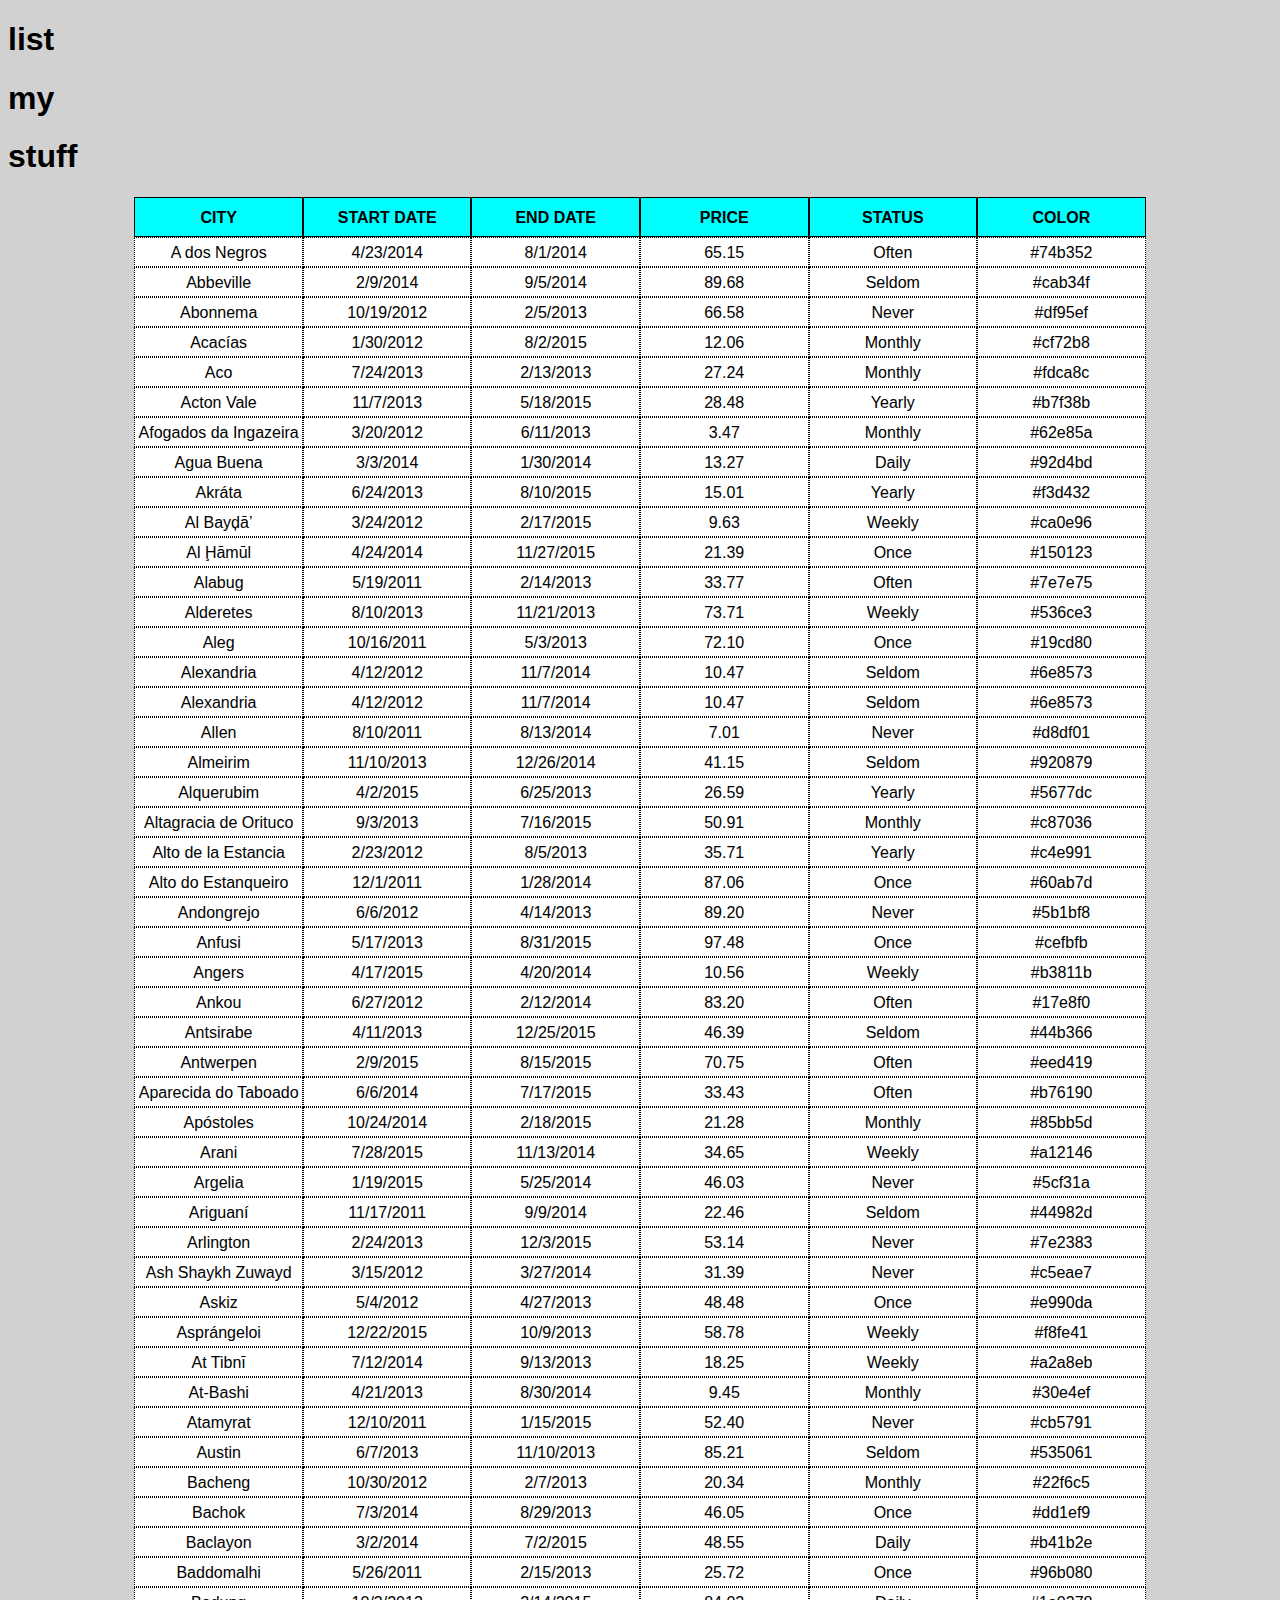
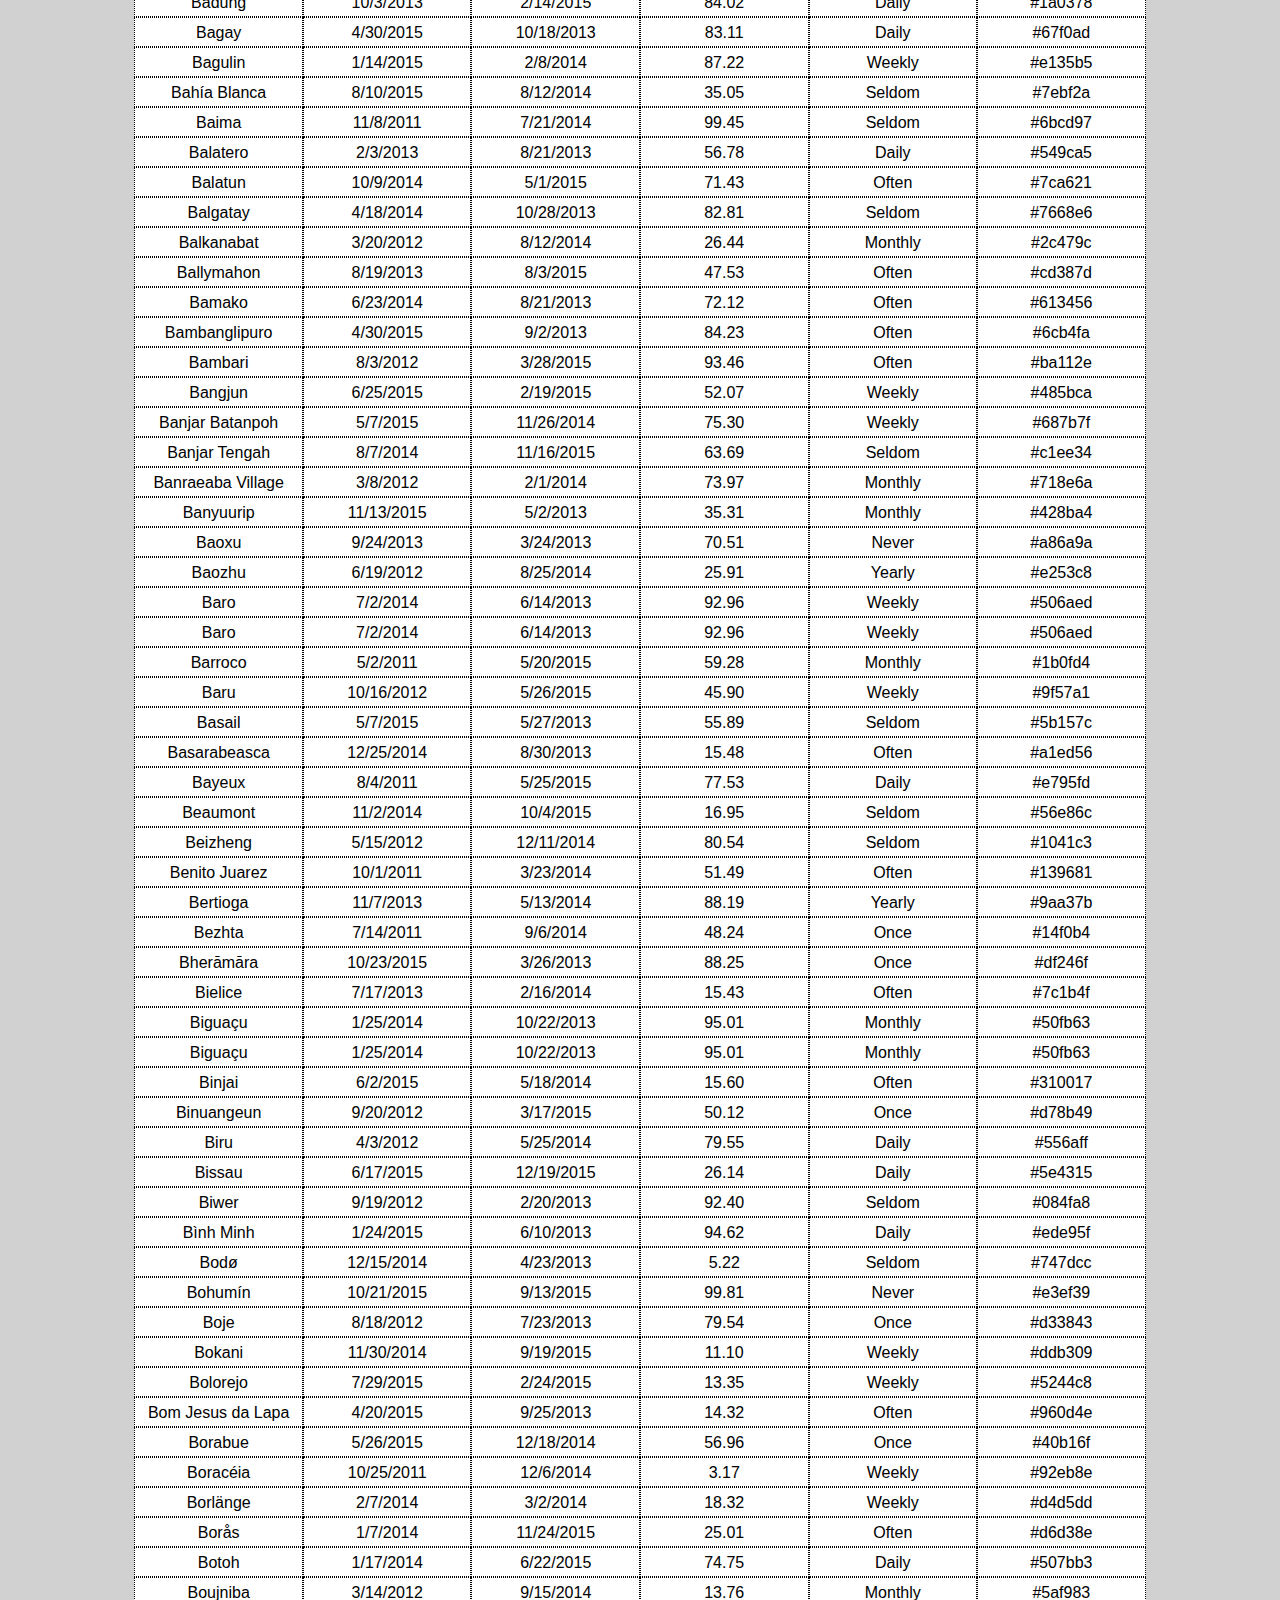
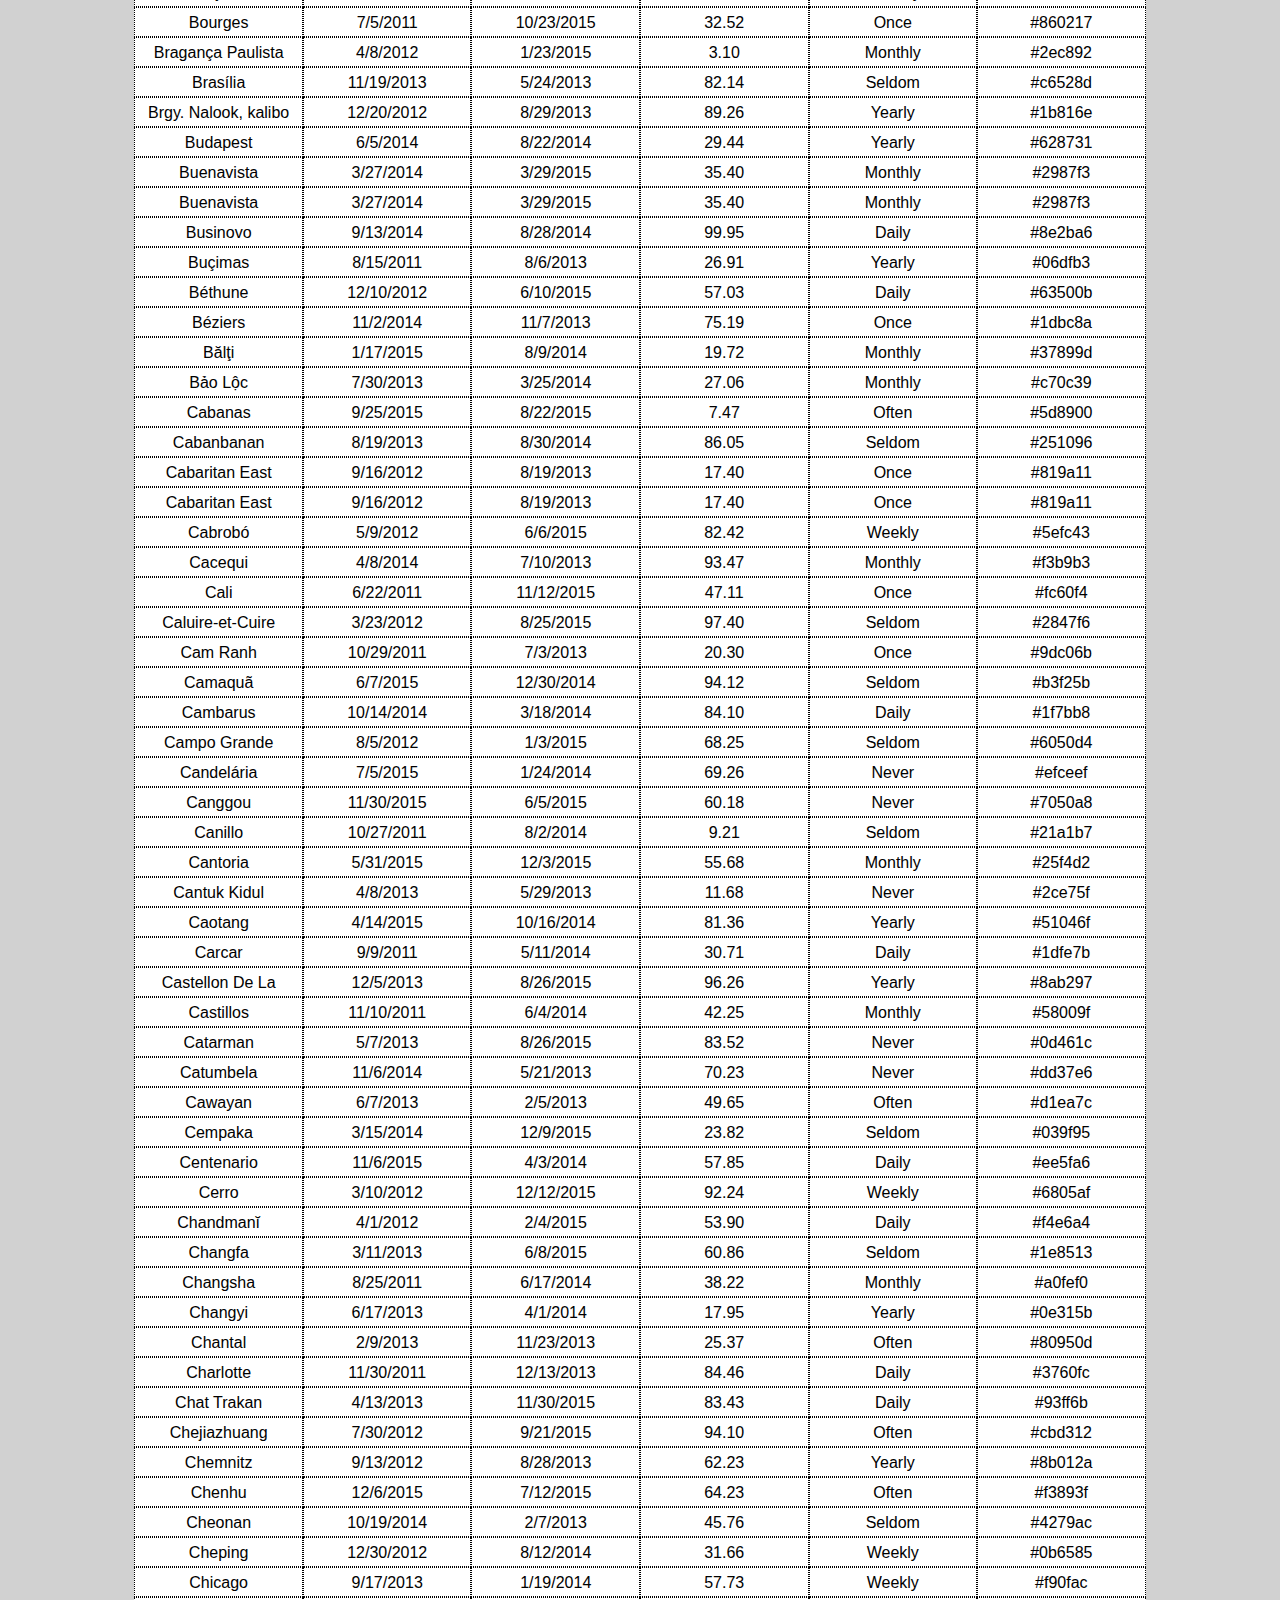
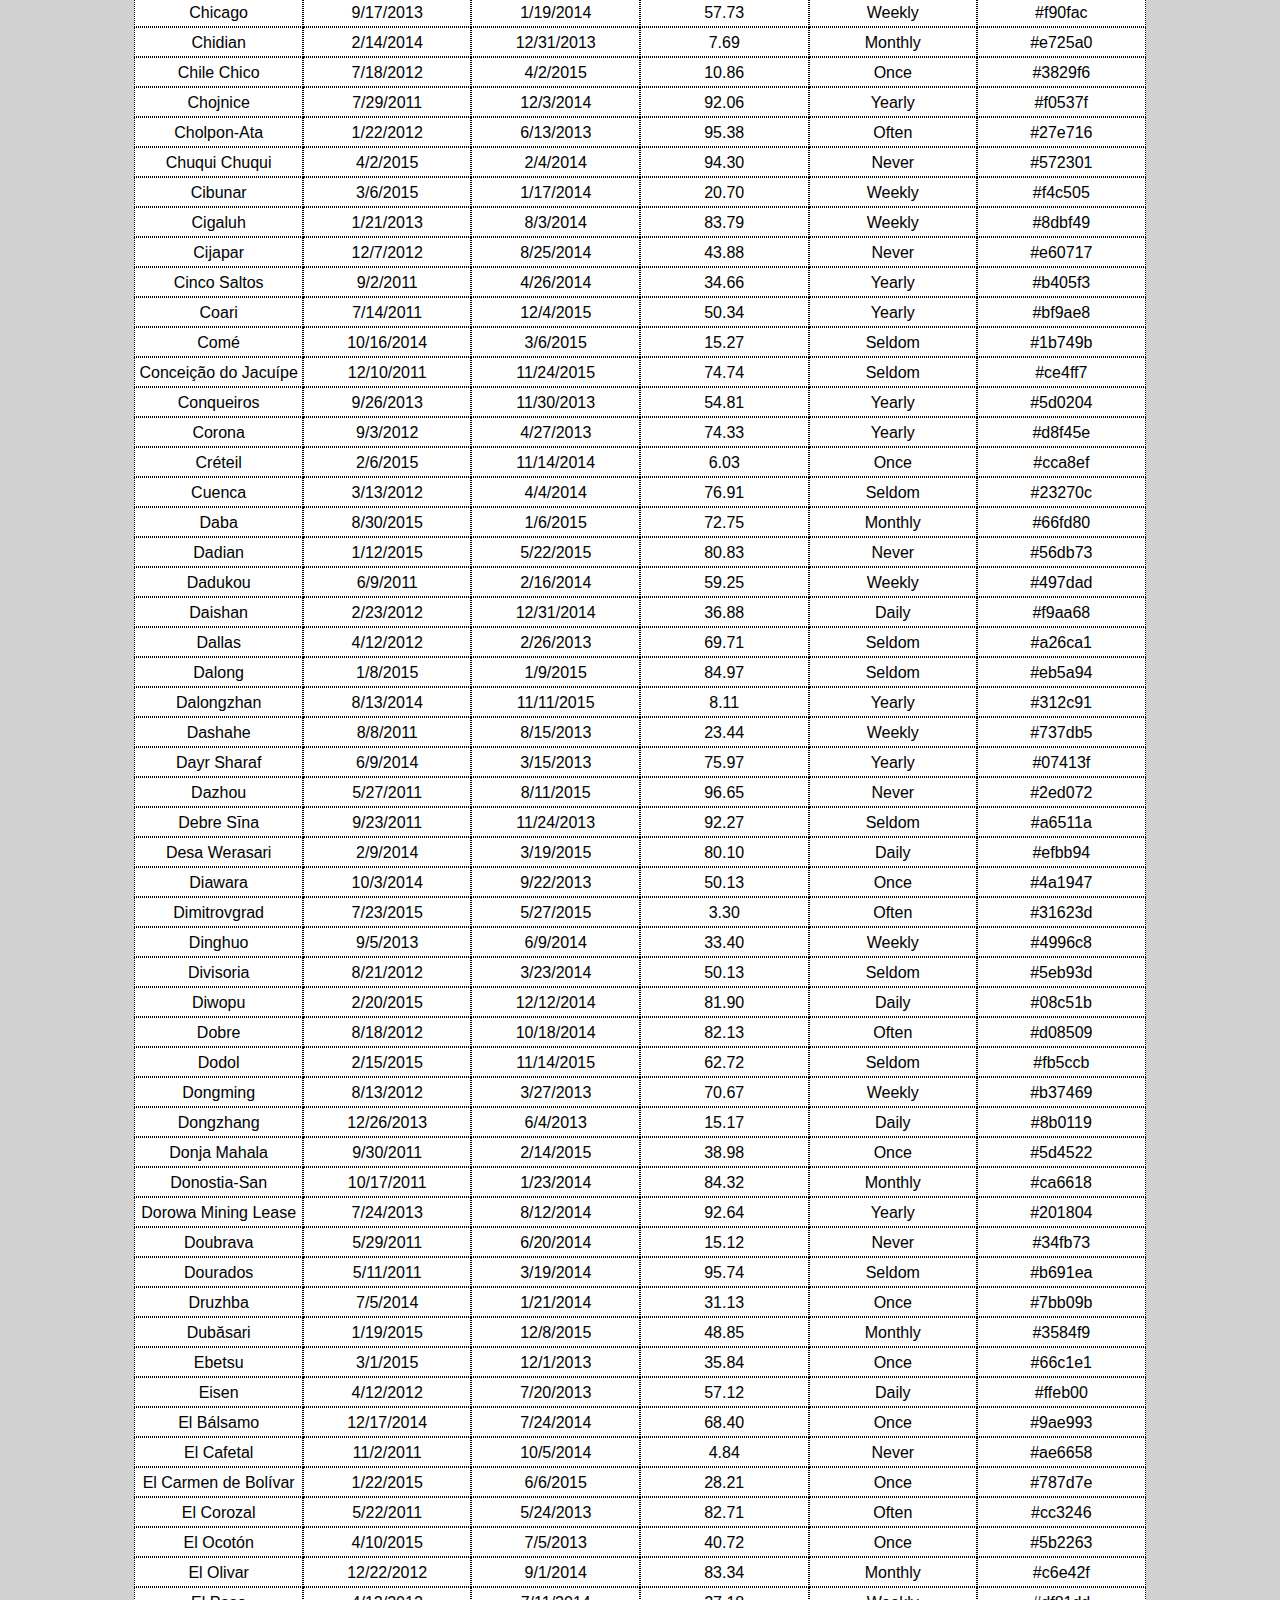
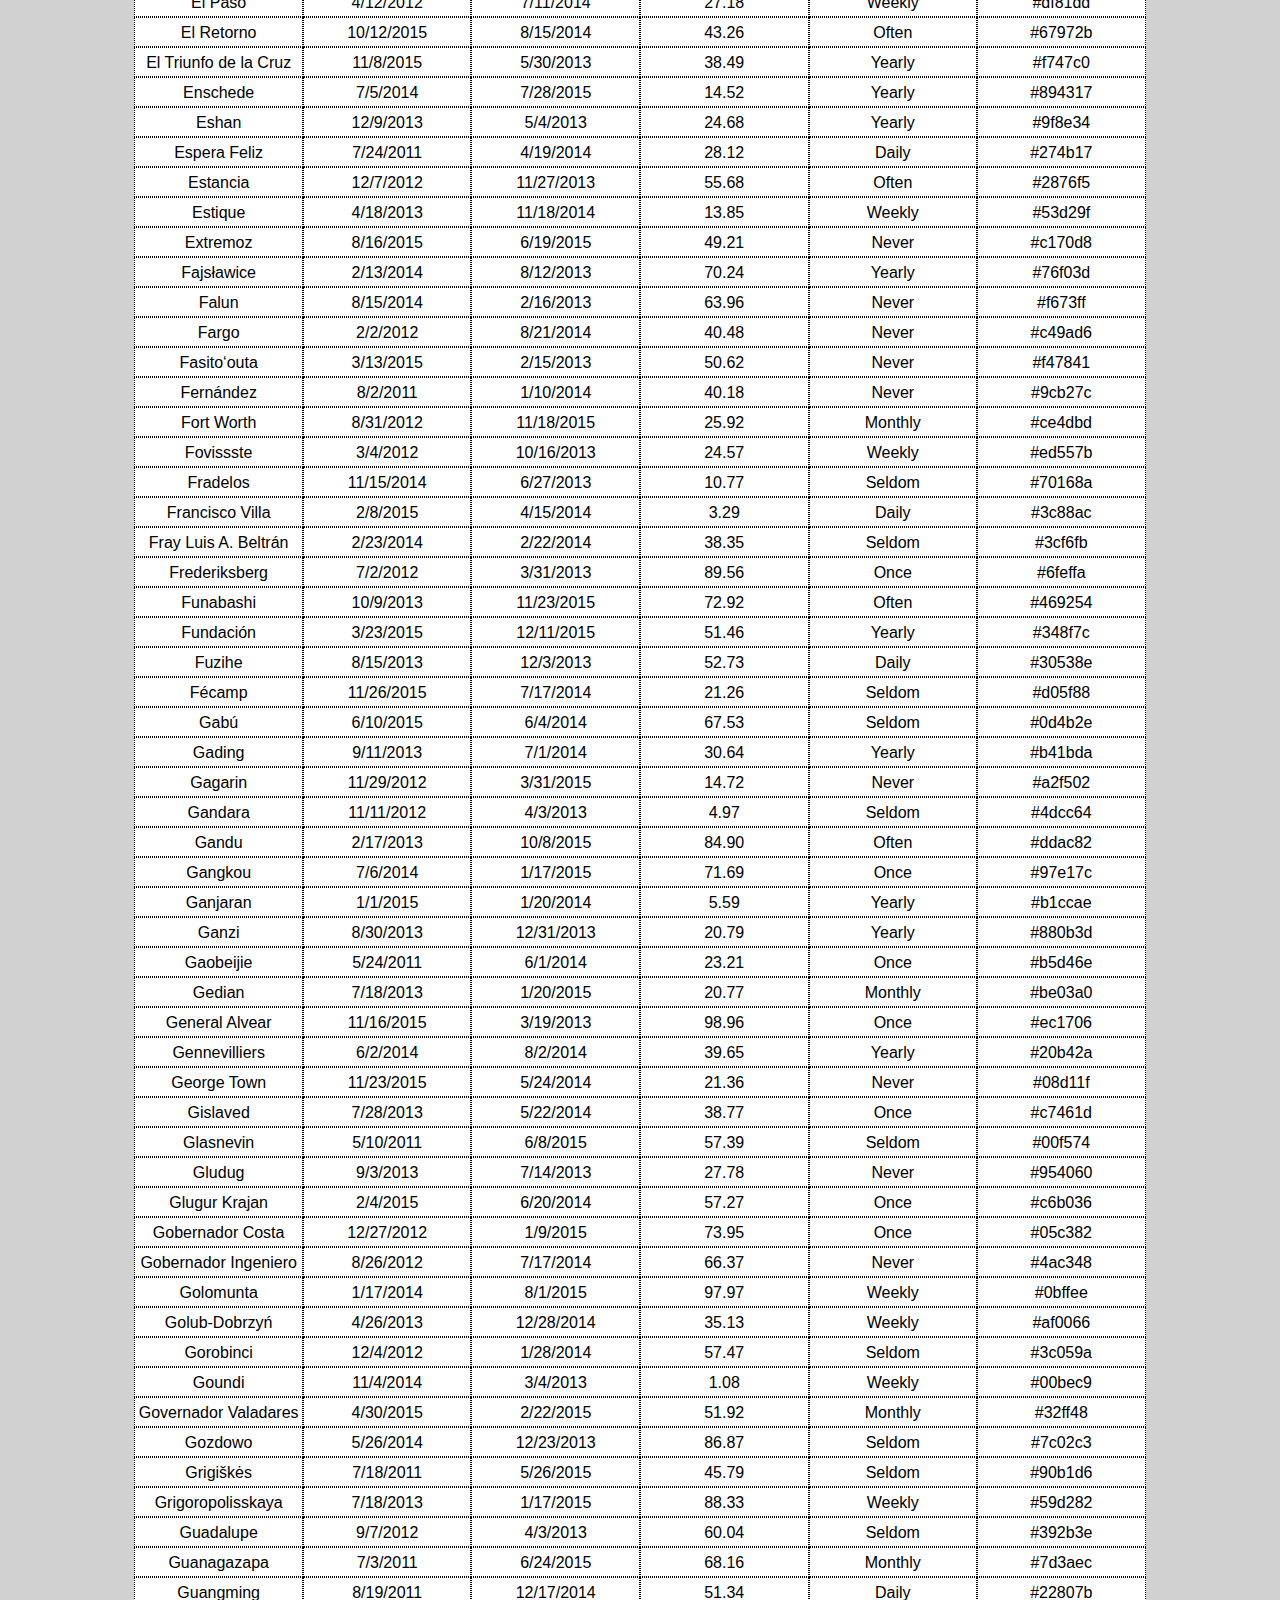
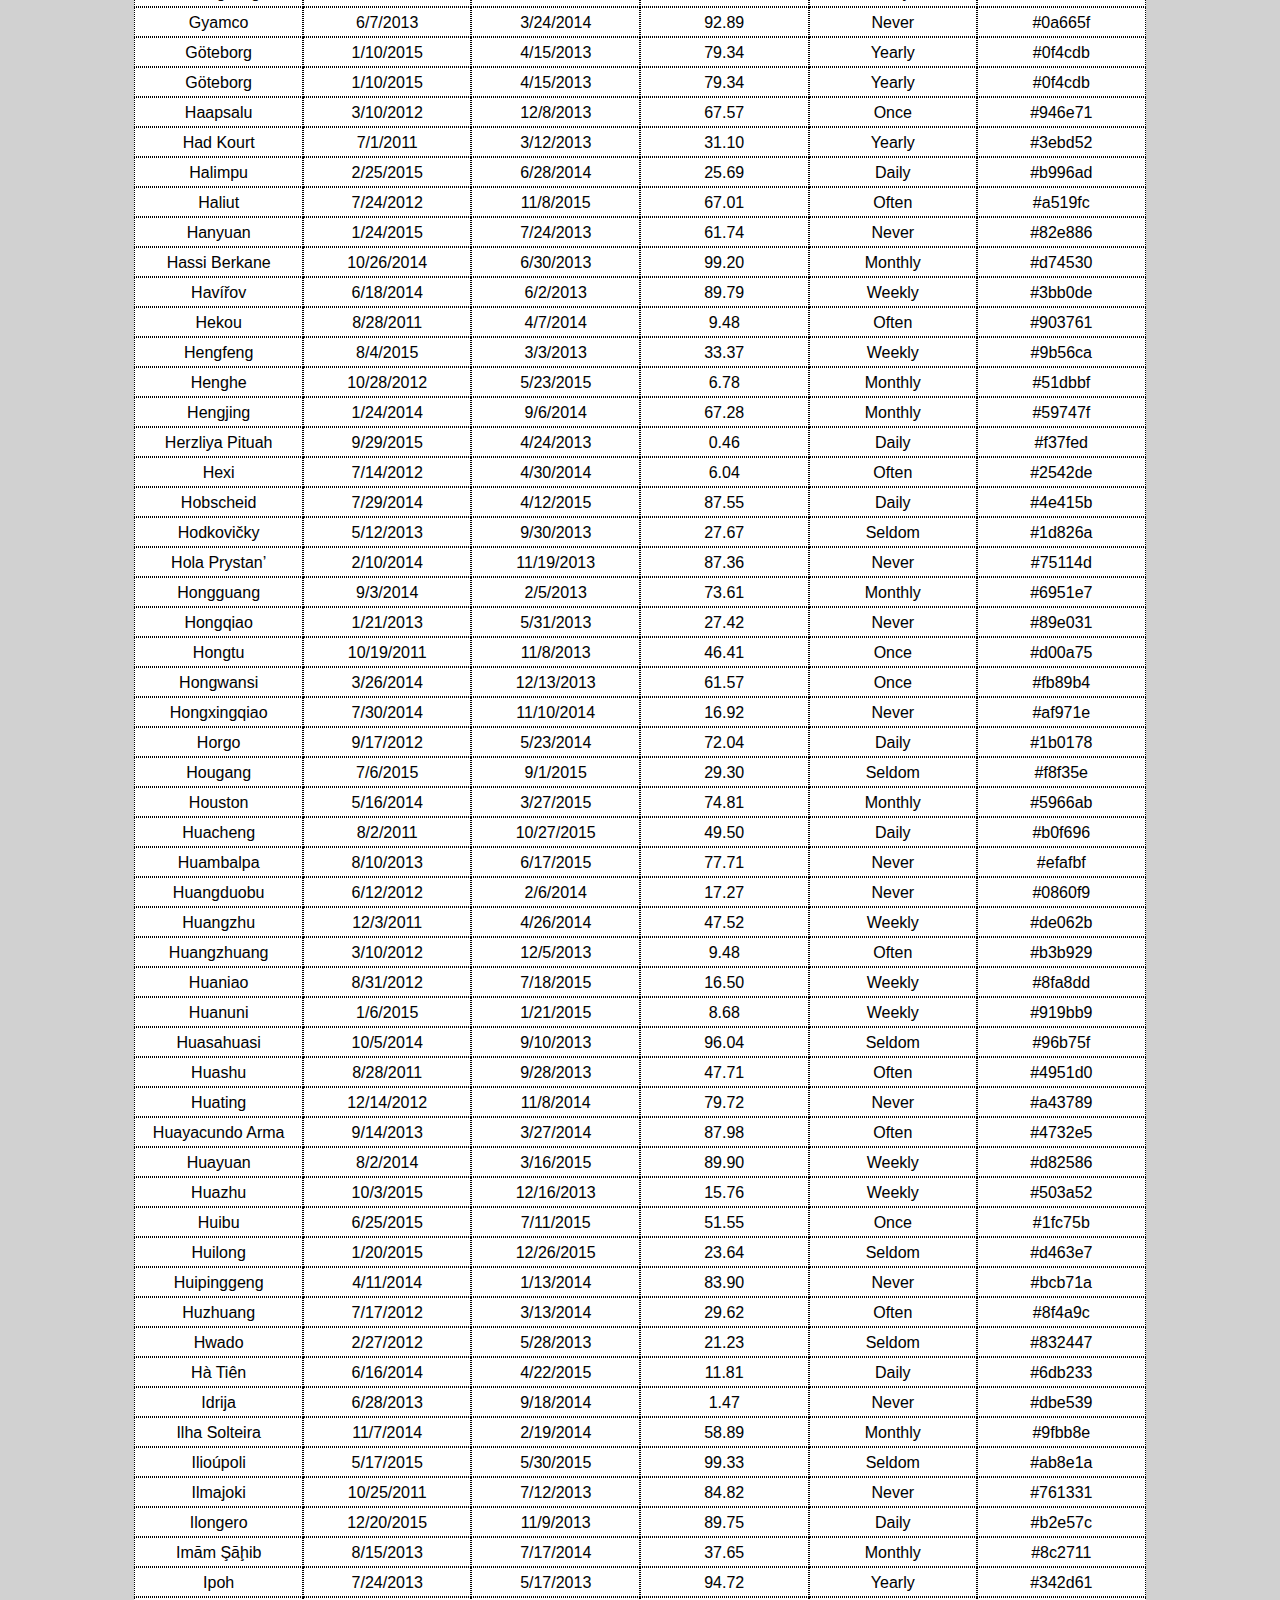
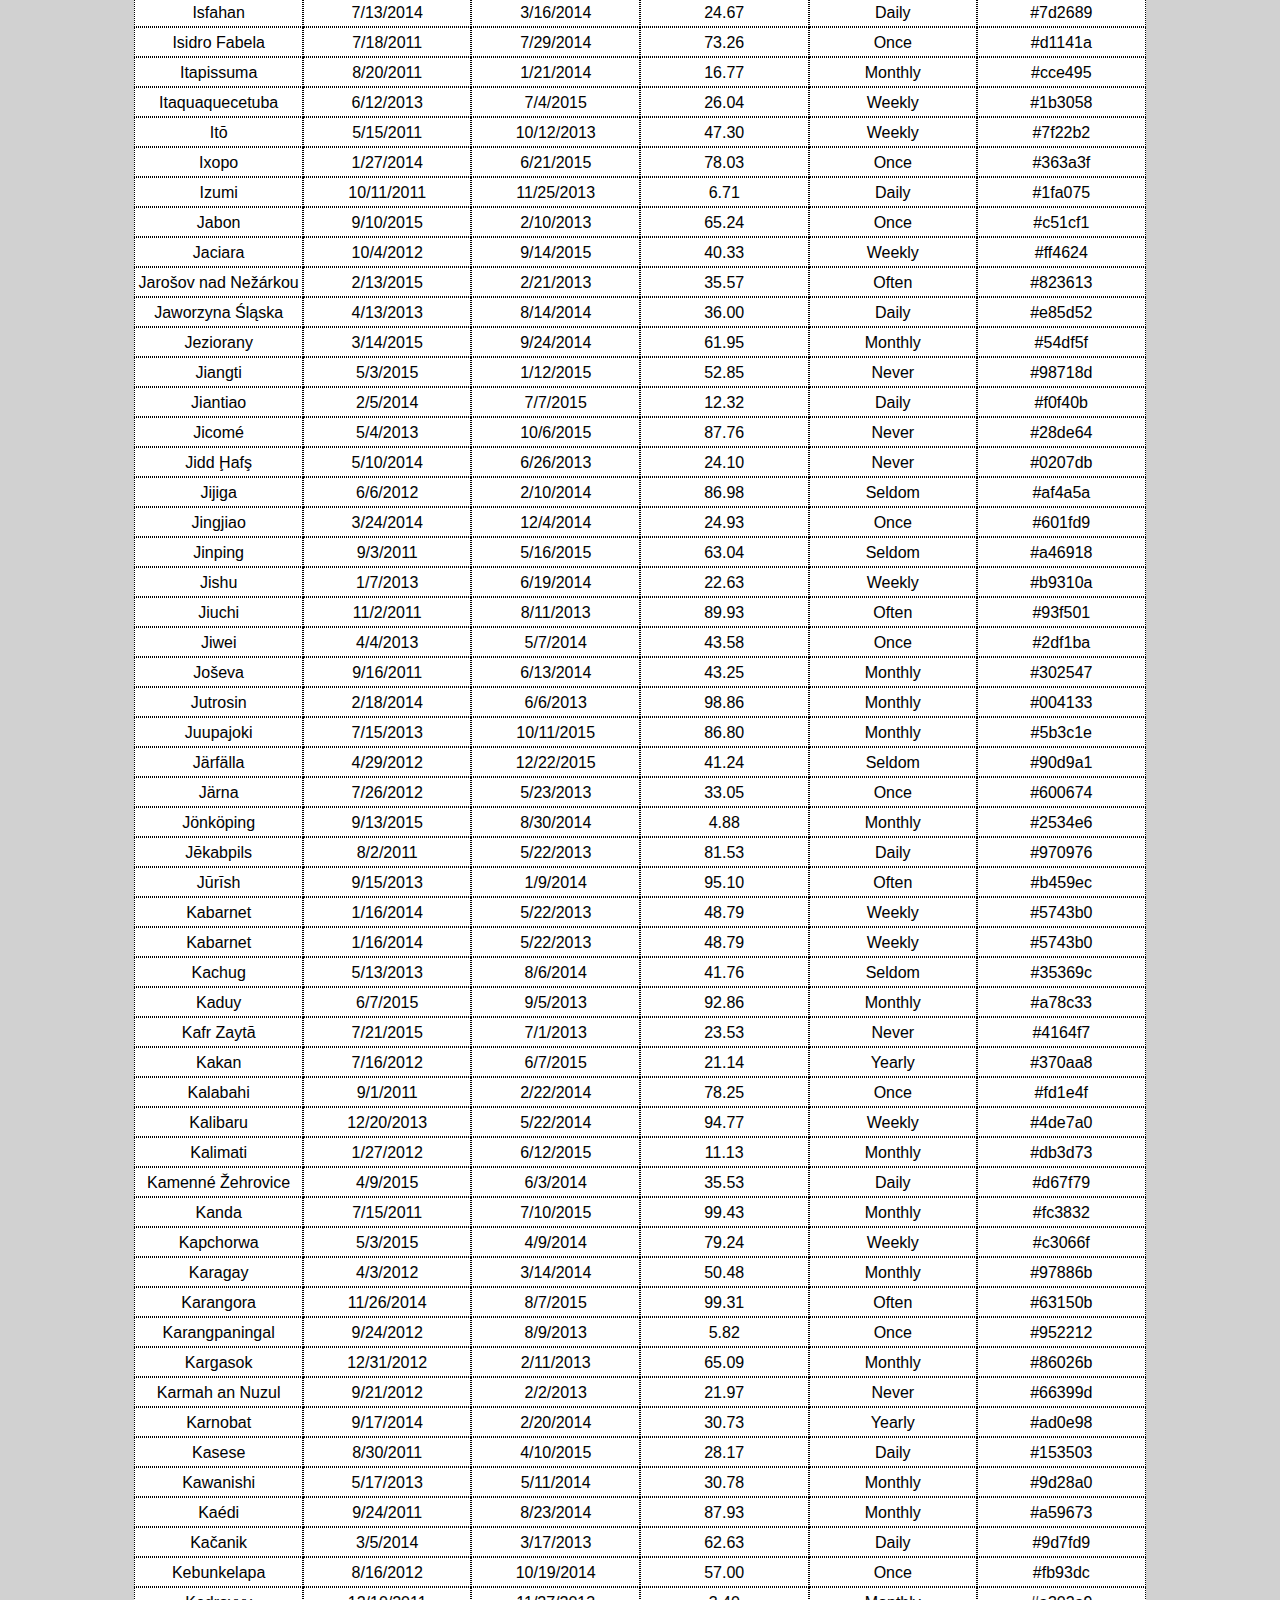
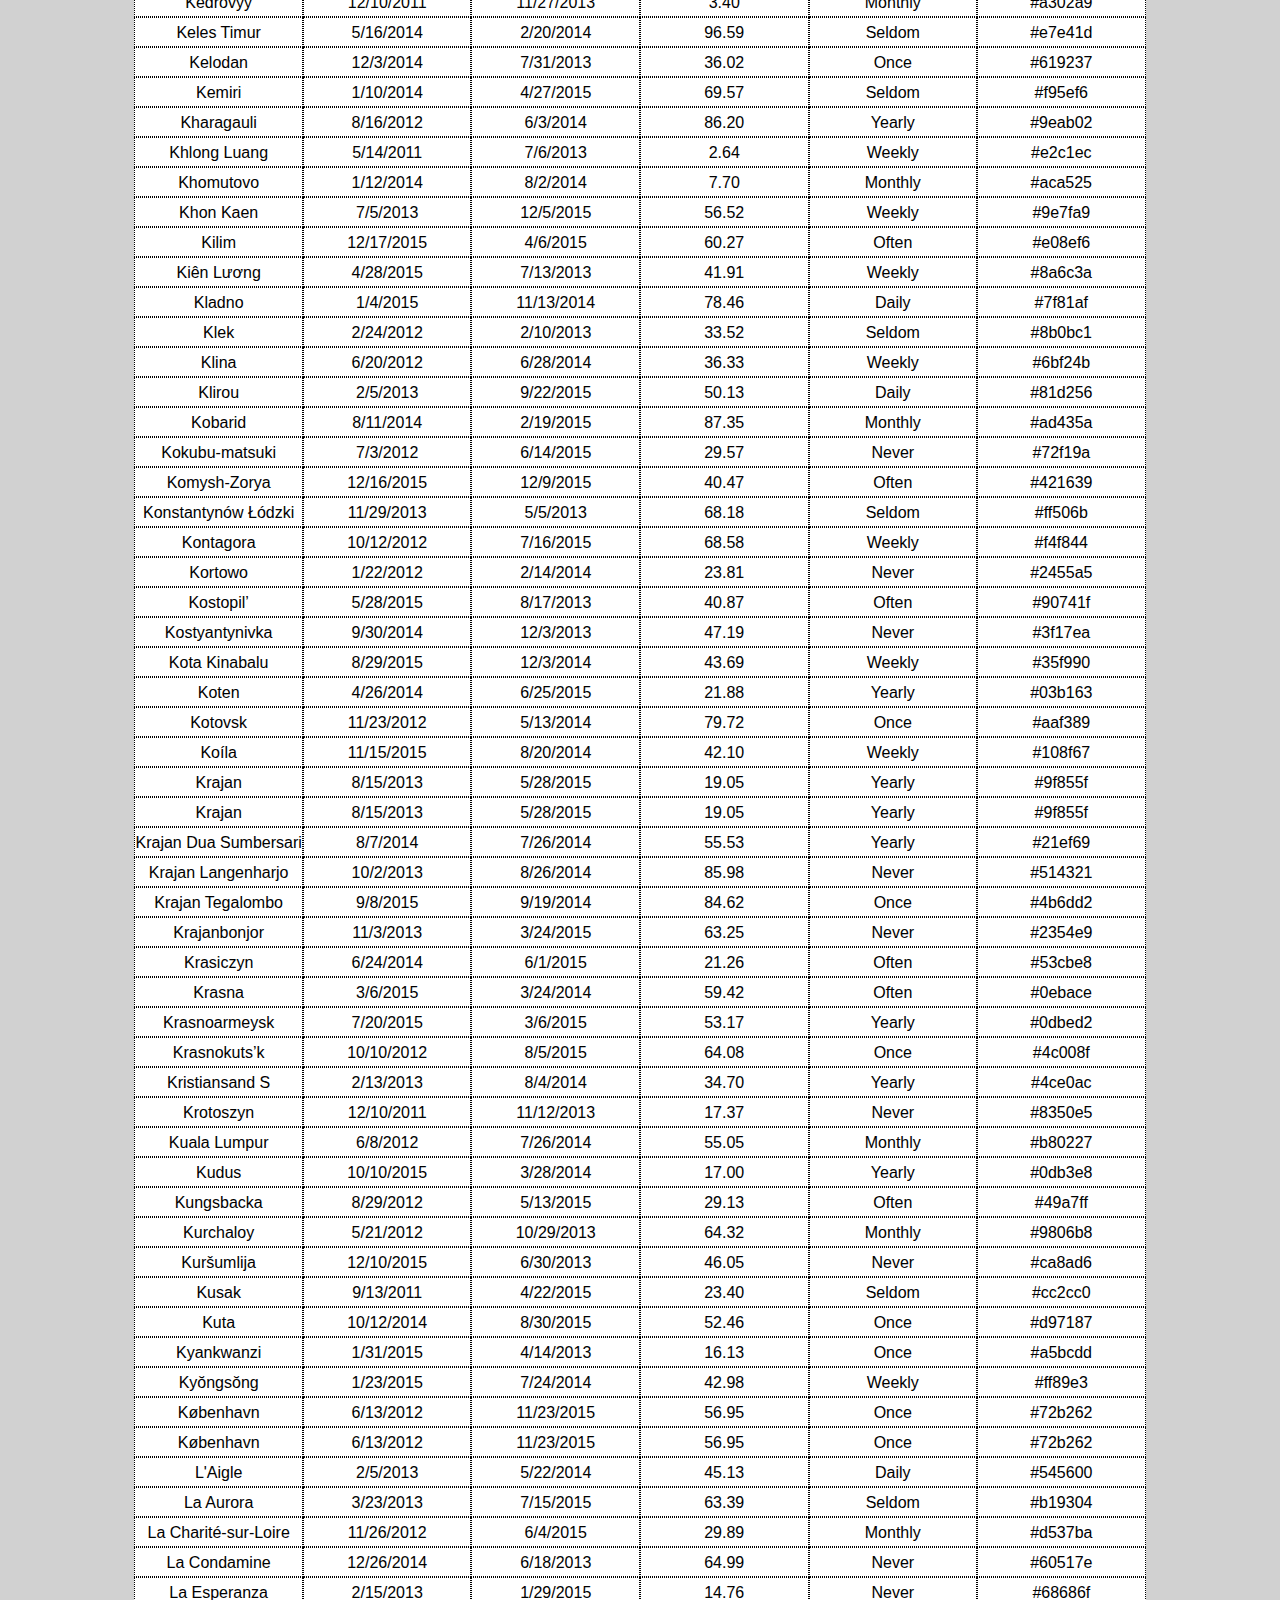
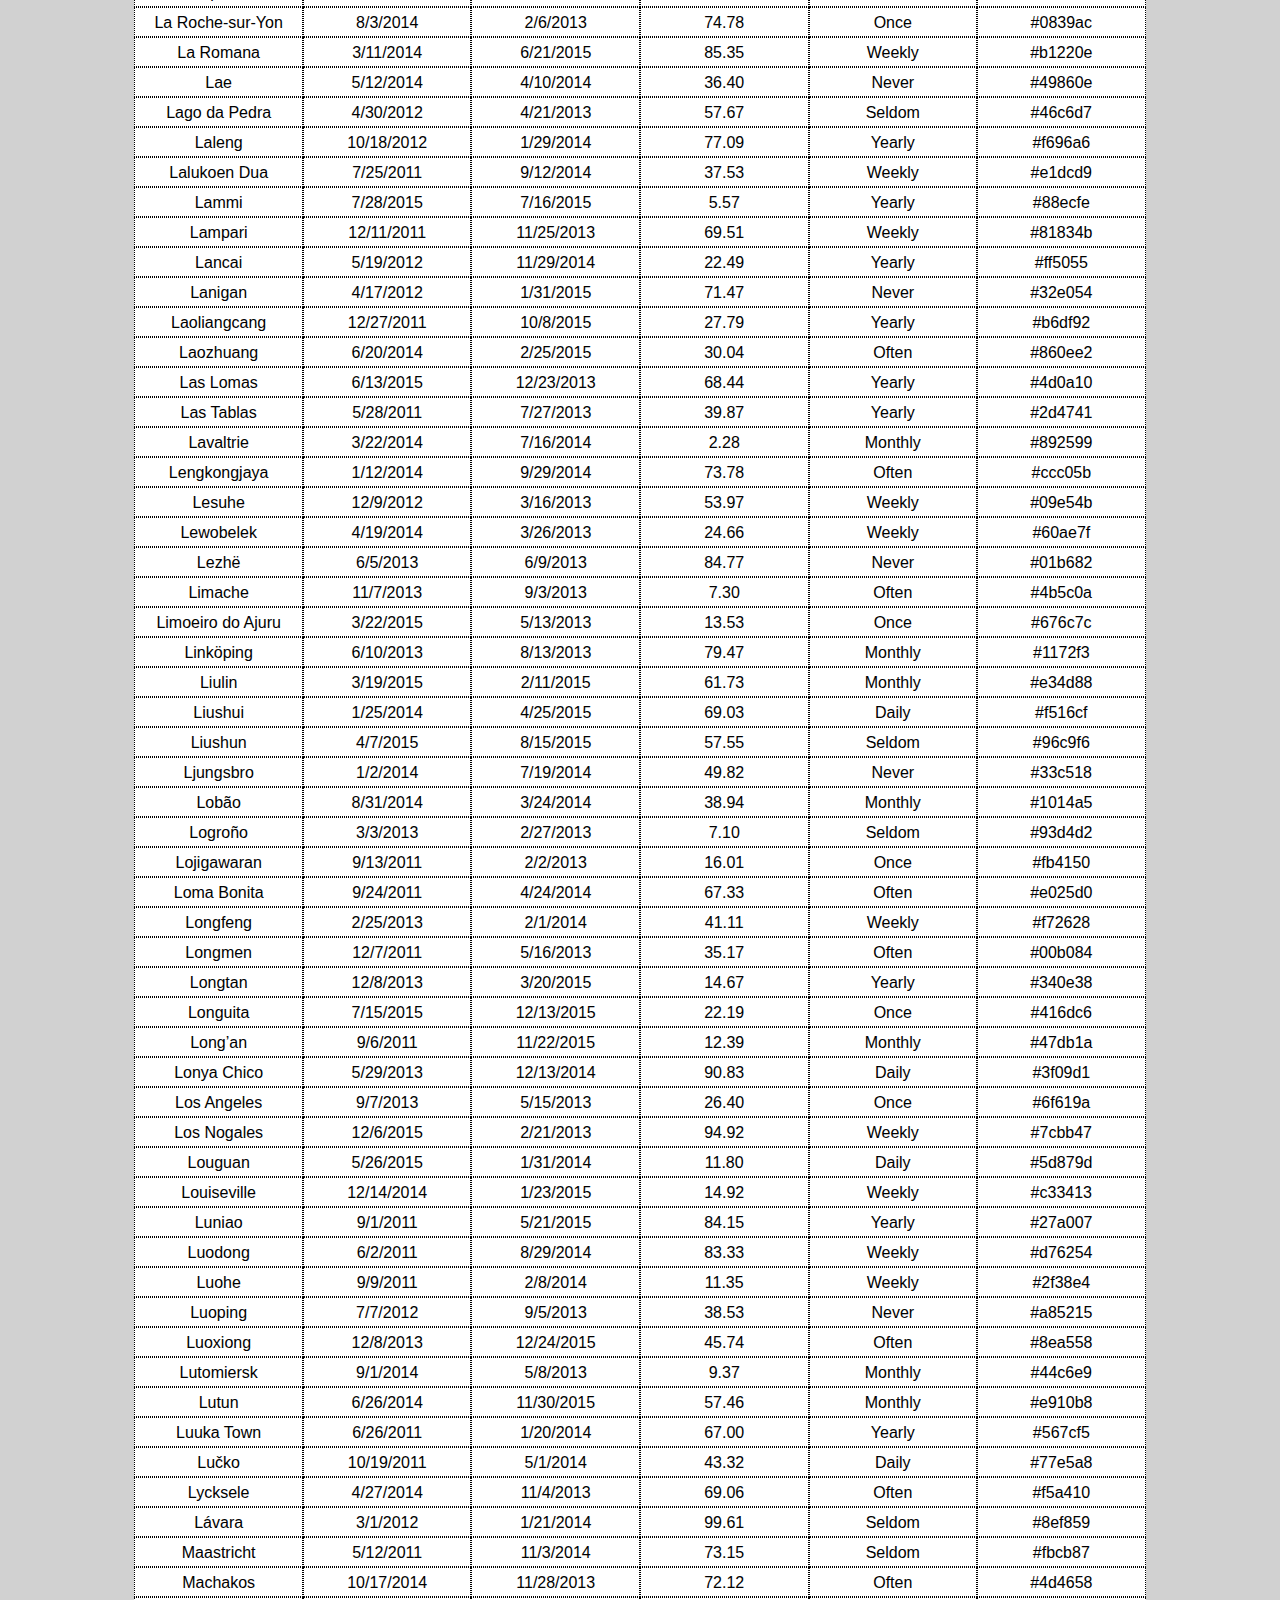
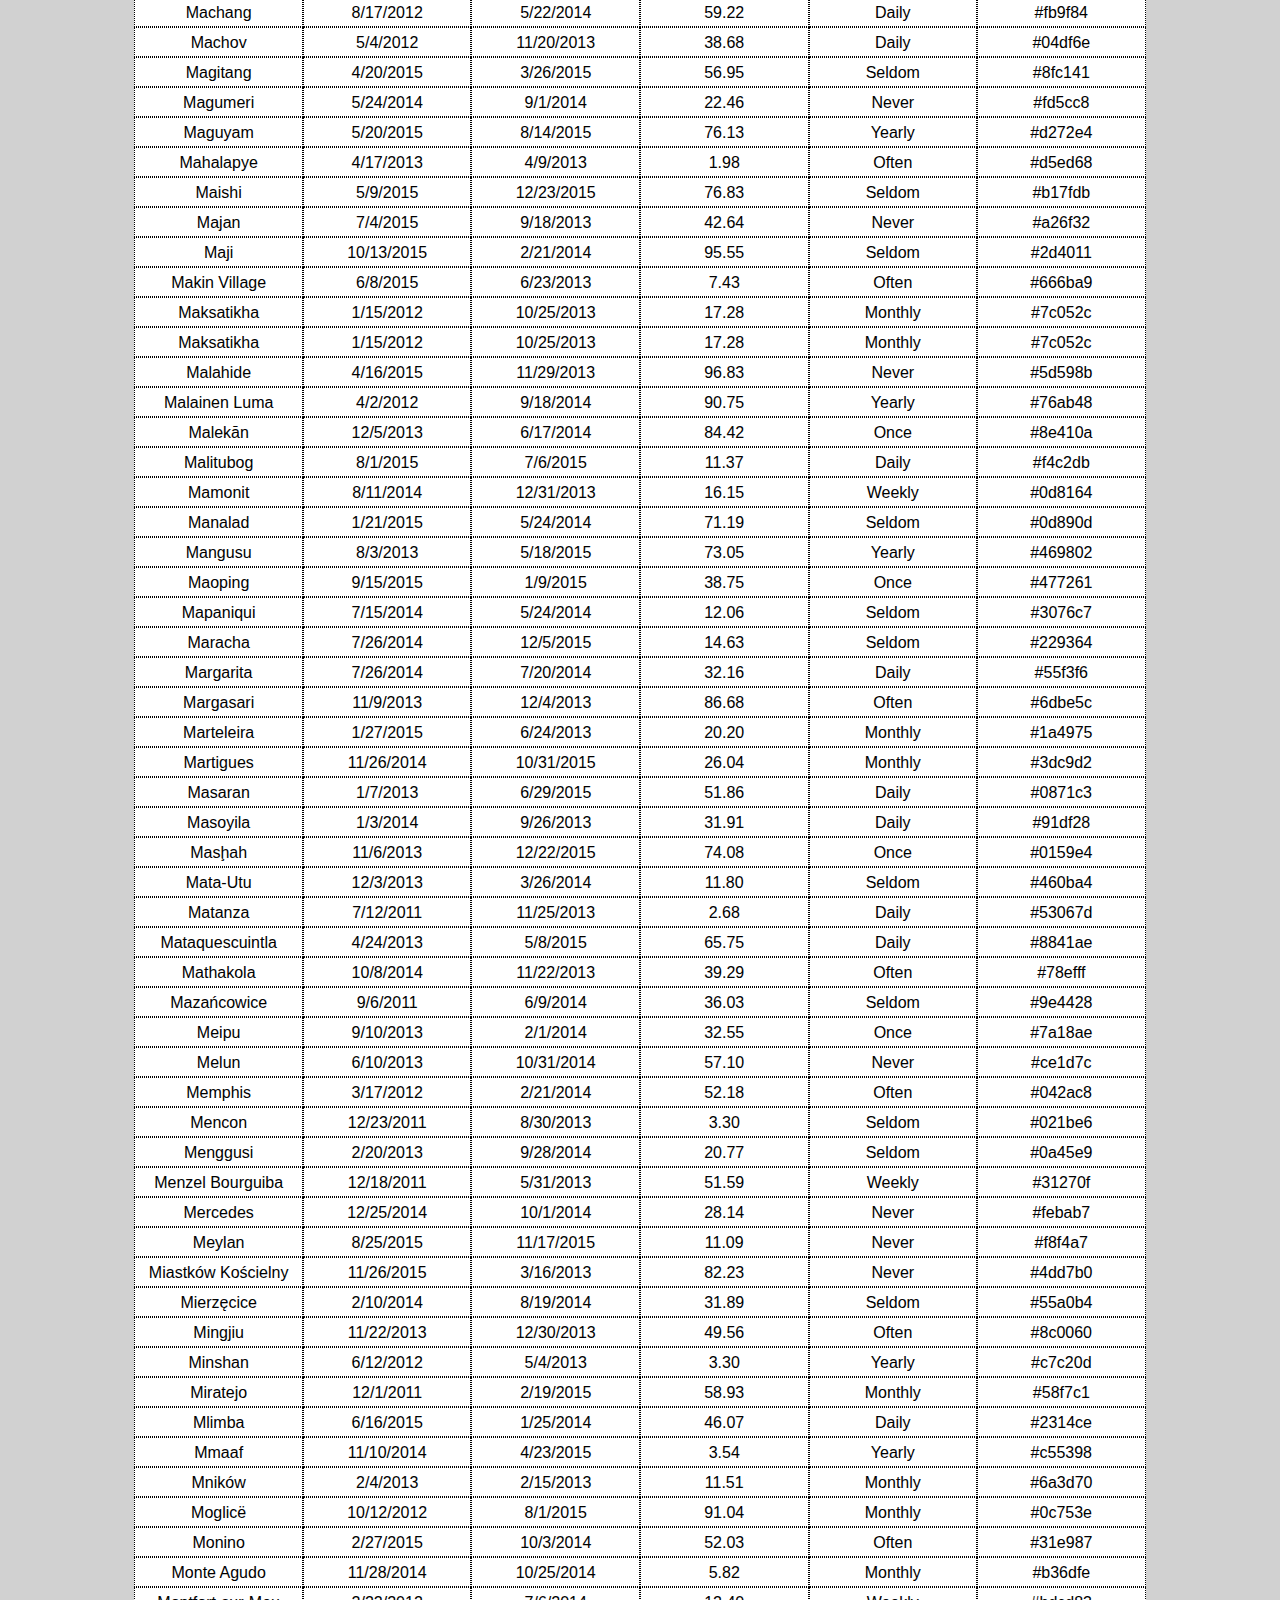
==== index.html @ 31568a48 "erster schwung" ====
<!DOCTYPE html>
<html lang="en">
<head>
    <meta charset="UTF-8">
    <meta name="viewport" content="width=device-width, initial-scale=1.0">
    <meta http-equiv="X-UA-Compatible" content="ie=edge">
    <link rel="stylesheet" href="style.css">
    <title>SMS Digital Coding Challenge</title>
</head>
<body>
    <h1>list</h1>
    <h1><span>my</span></h1>
    <h1>stuff</h1>
    <div class="container">
                <div class="headerContainer">
                            <header id="city" class="headerline" onclick="whoAmI(event)">CITY</header>
                            <header id="start_date" class="headerline" onclick="whoAmI(event)">START DATE</header>
                            <header id="end_date" class="headerline" onclick="whoAmI(event)">END DATE</header>
                            <header id="price" class="headerline" onclick="whoAmI(event)">PRICE</header>
                            <header id="status" class="headerline" onclick="whoAmI(event)">STATUS</header>
                            <header id="color" class="headerline" onclick="whoAmI(event)">COLOR</header>
                </div>
                <div id="maincontainer" class="maincontainer"></div>
    </div>


    <script type ="text/javascript" src="script.js"></script>
   <!-- <script type ="text/javascript" src="data.json"></script>-->
</body>
</html>
---- style.css ----
body {
  font-family: sans-serif;
  background-color: #d1d1d1; }
  body .container {
    display: flex;
    width: 80%;
    margin-left: 10%;
    flex-direction: column; }
    body .container .headerContainer {
      width: 100%;
      height: 40px;
      display: flex;
      flex-direction: row;
      justify-content: space-between; }
      body .container .headerContainer .headerline {
        width: 100%;
        line-height: 40px;
        border: 1px solid black;
        text-align: center;
        vertical-align: middle;
        justify-content: center;
        background-color: #00ffff;
        cursor: pointer;
        font-weight: bold; }
    body .container .maincontainer {
      display: flex;
      width: 100%;
      flex-direction: column; }
    body .container .subcontainer {
      width: 100%;
      height: 30px;
      display: flex;
      flex-direction: row;
      justify-content: space-between; }
      body .container .subcontainer .subline {
        width: 100%;
        line-height: 30px;
        border: 1px dotted black;
        text-align: center;
        vertical-align: middle;
        justify-content: center;
        background-color: white; }

/*# sourceMappingURL=style.css.map */
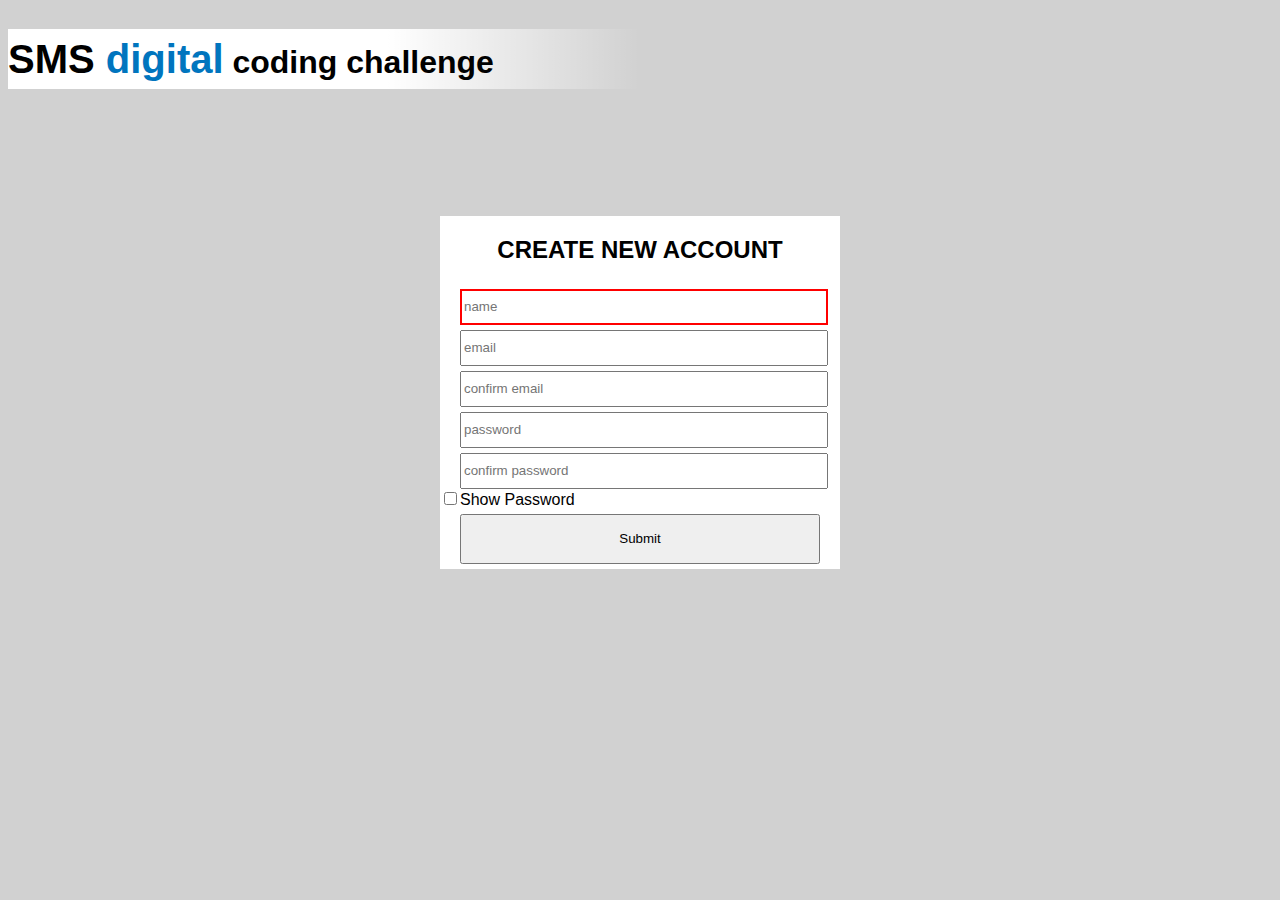
==== commit c335349f: "login page" ====
--- a/index.html
+++ b/index.html
@@ -4,27 +4,29 @@
     <meta charset="UTF-8">
     <meta name="viewport" content="width=device-width, initial-scale=1.0">
     <meta http-equiv="X-UA-Compatible" content="ie=edge">
-    <link rel="stylesheet" href="style.css">
+    <link rel="stylesheet" href="initialStyle.css">
     <title>SMS Digital Coding Challenge</title>
 </head>
 <body>
-    <h1>list</h1>
-    <h1><span>my</span></h1>
-    <h1>stuff</h1>
+    <h1><span>SMS </span><span id="digi">digital</span> coding challenge</h1>
+
     <div class="container">
-                <div class="headerContainer">
-                            <header id="city" class="headerline" onclick="whoAmI(event)">CITY</header>
-                            <header id="start_date" class="headerline" onclick="whoAmI(event)">START DATE</header>
-                            <header id="end_date" class="headerline" onclick="whoAmI(event)">END DATE</header>
-                            <header id="price" class="headerline" onclick="whoAmI(event)">PRICE</header>
-                            <header id="status" class="headerline" onclick="whoAmI(event)">STATUS</header>
-                            <header id="color" class="headerline" onclick="whoAmI(event)">COLOR</header>
-                </div>
-                <div id="maincontainer" class="maincontainer"></div>
+        <div class="loginwindow">
+                <h2>Create new account</h2>
+                <form name="form" id="form">
+                    <input class="input" type="text" placeholder="name" pattern=".{8,}" required title="your name must be at least 8 characters long">
+                    <input id="email"  class="input" type="email" placeholder="email">
+                    <input id="confirmEmail" class="input" type="email" placeholder="confirm email">
+                    <input  id= "password"class="input" type="password"  placeholder="password">
+                    <input id="confirmpassword" class="input"  type="password" placeholder="confirm password">
+                    <span><input type="checkbox" onclick="show()">Show Password</span>
+                    <input id="button" class="input" type="submit">
+                </form>
+        </div>
     </div>
 
 
-    <script type ="text/javascript" src="script.js"></script>
+    <script type ="text/javascript" src="initialscript.js"></script>
    <!-- <script type ="text/javascript" src="data.json"></script>-->
 </body>
 </html>--- a/initialStyle.css
+++ b/initialStyle.css
@@ -0,0 +1,52 @@
+body {
+  font-family: sans-serif;
+  background-color: #d1d1d1;
+  display: flex;
+  flex-direction: column;
+  justify-content: center; }
+  body h1 {
+    background-image: linear-gradient(to right, white 30%, rgba(255, 255, 255, 0) 50%); }
+    body h1 span {
+      font-weight: bold;
+      font-size: 40px;
+      line-height: 1.5;
+      color: black; }
+    body h1 #digi {
+      color: #0075be;
+      font-size: 40px;
+      line-height: 1.5; }
+  body .container {
+    display: flex;
+    width: 100%;
+    flex-direction: row;
+    justify-content: center;
+    margin-top: 5px; }
+    body .container .loginwindow {
+      margin-top: 100px;
+      width: 400px;
+      background-color: white;
+      display: flex;
+      flex-direction: column;
+      justify-content: center; }
+      body .container .loginwindow h2 {
+        width: 100%;
+        text-align: center;
+        text-transform: uppercase; }
+      body .container .loginwindow #form {
+        width: 100%;
+        padding-bottom: 5px;
+        display: flex;
+        flex-direction: column;
+        justify-content: center; }
+        body .container .loginwindow #form .input {
+          margin-left: 5%;
+          width: 90%;
+          line-height: 30px;
+          margin-top: 5px; }
+          body .container .loginwindow #form .input:invalid {
+            border: 2px red solid; }
+        body .container .loginwindow #form #button {
+          height: 50px;
+          line-height: 40px; }
+
+/*# sourceMappingURL=initialStyle.css.map */
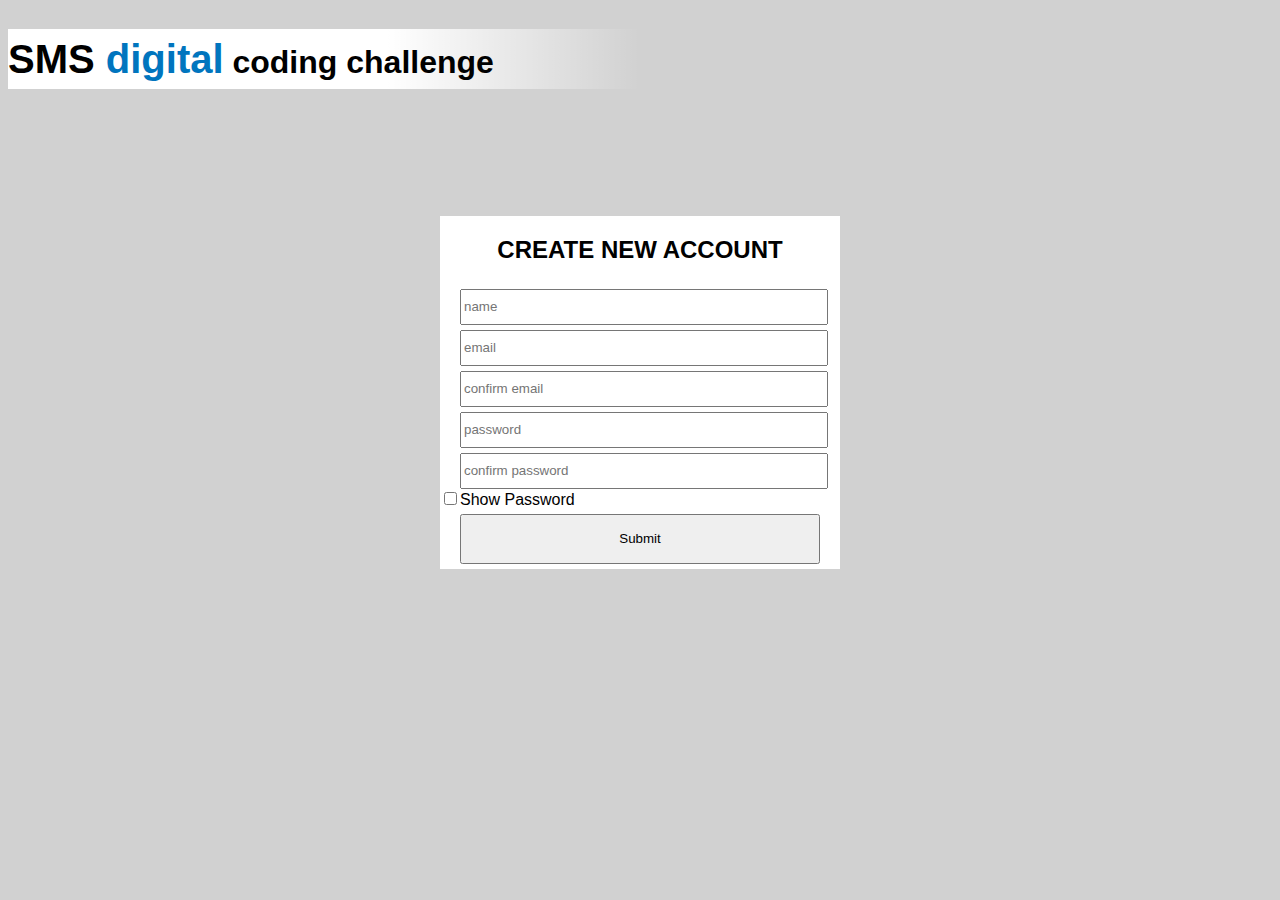
==== commit ae5c105f: "fincal commit" ====
--- a/index.html
+++ b/index.html
@@ -14,10 +14,10 @@
         <div class="loginwindow">
                 <h2>Create new account</h2>
                 <form name="form" id="form">
-                    <input class="input" type="text" placeholder="name" pattern=".{8,}" required title="your name must be at least 8 characters long">
+                    <input class="input" type="text" placeholder="name" pattern=".{5,}"  title="your name must be at least 5 characters long">
                     <input id="email"  class="input" type="email" placeholder="email">
                     <input id="confirmEmail" class="input" type="email" placeholder="confirm email">
-                    <input  id= "password"class="input" type="password"  placeholder="password">
+                    <input  id= "password"class="input" type="password"  placeholder="password" pattern=".{8,}"  title="your password must be at least 8 characters long">
                     <input id="confirmpassword" class="input"  type="password" placeholder="confirm password">
                     <span><input type="checkbox" onclick="show()">Show Password</span>
                     <input id="button" class="input" type="submit">
